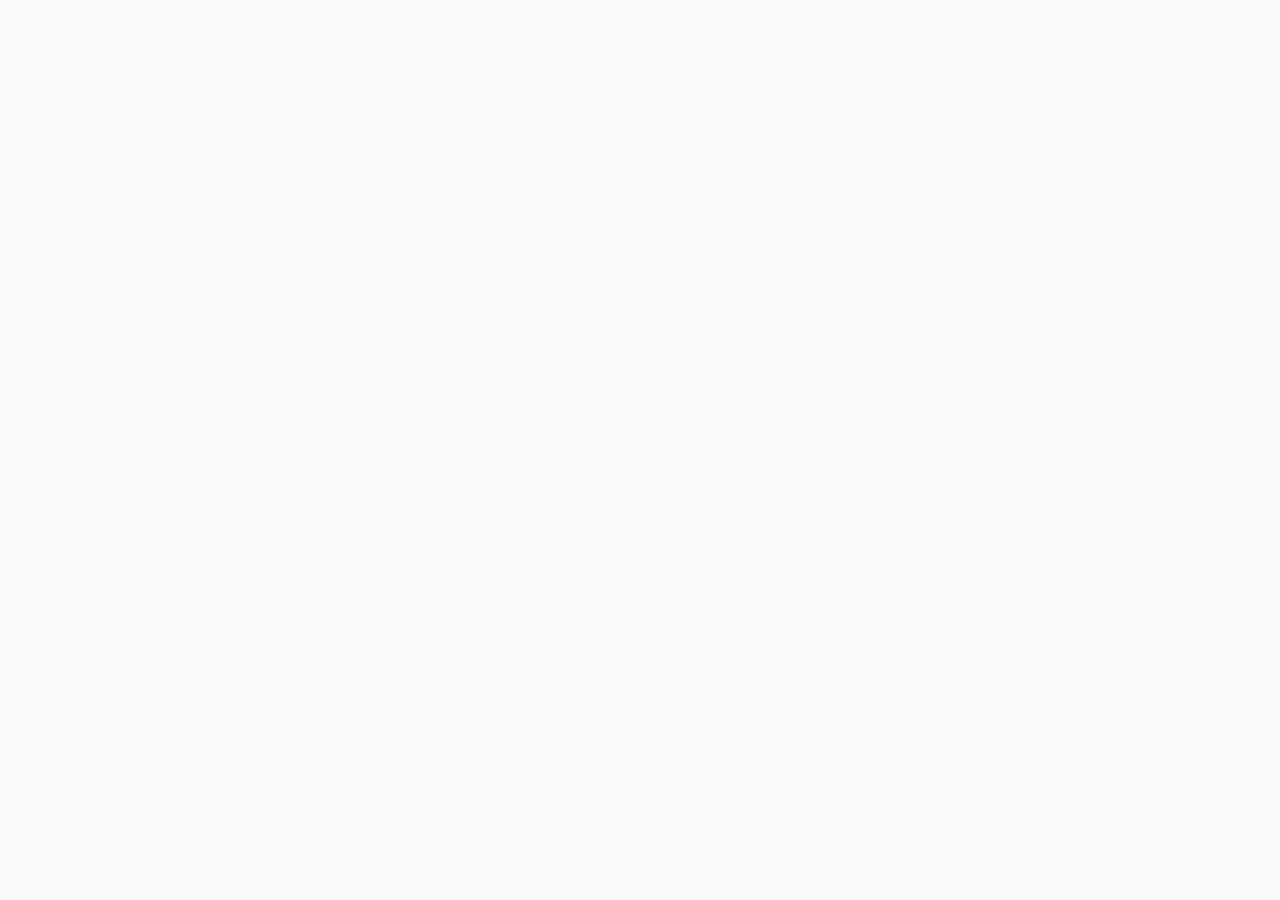
==== index.html @ 14218bf5 "Update index.html" ====
<!DOCTYPE html>
<html dir='ltr'>
    <head>
        <title>Smooth Light Box</title>
        <meta charset="UTF-8" />
        <meta http-equiv="X-UA-Compatible" content="IE=edge,chrome=1"/> 
        <meta name="viewport" content="width=device-width, initial-scale=1.0"/> 

<link href="css/Common.css" rel="stylesheet" type="text/css" />
<link href="css/smoothbox.css" rel="stylesheet" type="text/css" />

<script src='http://ajax.googleapis.com/ajax/libs/jquery/1.8.3/jquery.min.js' />

<script src='http://assalaam.github.io/Demo/smoothbox.js' />

    </head>
    <body>


<div class='header-demo' >
   <div class='header-demo-content'>
<a href='http://modifine.blogspot.com/2014/01/Flexible-Image-Lightbox-With-Animated-Effect-Transition.html' target='_top'>Back To Tutorial</a>
   </div>
</div>

<div class='clr' ></div>

<div class='outer-wrapper-demo' >

   <div class='content-wrapper-demo' >

      <div class='main-wrapper-demo' >
         <h1>Smooth Light Box</h1>

	<div class='post-demo'>
<br />
<h2><a href='#'>H2 Lorem ipsum dolor sit amet - CLICK IMAGE -</a></h2>
<br />
<a class="sb" href='https://lh4.googleusercontent.com/-Ff4Yy1B0UQI/VCG3GkogyFI/AAAAAAAALaY/2DHLLEt80_M/s1600/bird.jpg' title="beautiful bird"><img src="https://lh4.googleusercontent.com/-Ff4Yy1B0UQI/VCG3GkogyFI/AAAAAAAALaY/2DHLLEt80_M/s1600/bird.jpg" /></a>Lorem ipsum dolor sit amet, consectetur adipisicing elit, sed do eiusmod tempor incididunt ut labore et dolore magna aliqua. Ut enim ad minim veniam, quis nostrud exercitation test link ullamco laboris nisi ut aliquip ex ea commodo consequat. Duis aute irure dolor in reprehenderit in voluptate another link velit esse cillum dolore eu fugiat nulla pariatur.<br />
<br />
It is a long established fact that a reader will be distracted by the readable content of a page when looking at its layout. The point of using Lorem Ipsum is that it has a more-or-less normal distribution of letters, as opposed to using "Content here, content here", making it look like readable English.<br />
<br />
<a class="sb" href='https://lh5.googleusercontent.com/-lkQogLKvQlw/VCG3GcuCv5I/AAAAAAAALaw/atpx2wT4ynU/s1600/air-bubbles.jpg' title="Air Bubbles"><img src="https://lh5.googleusercontent.com/-lkQogLKvQlw/VCG3GcuCv5I/AAAAAAAALaw/atpx2wT4ynU/s1600/air-bubbles.jpg" /></a>Lorem ipsum dolor sit amet, consectetur adipisicing elit, sed do eiusmod tempor incididunt ut labore et dolore magna aliqua. Ut enim ad minim veniam, quis nostrud exercitation test link ullamco laboris nisi ut aliquip ex ea commodo consequat. Duis aute irure dolor in reprehenderit in voluptate another link velit esse cillum dolore eu fugiat nulla pariatur.<br />
<br />
Lorem Ipsum is simply dummy text of the printing and typesetting industry. Lorem Ipsum has been the industry's standard dummy text ever since the 1500s, when an unknown printer took a galley of type and scrambled it to make link again with longer anchor text a type specimen book.<br />
<br />
<h2>Dummy text of the printing and typesetting industry</h2>
<br />
<a class="sb" href='https://lh6.googleusercontent.com/-nn5CQ_ARxwQ/VCG3IENoX3I/AAAAAAAALa0/A1U0c8cKsYQ/s1600/poppy.jpg' title="Beautiful Flowers"><img src="https://lh6.googleusercontent.com/-nn5CQ_ARxwQ/VCG3IENoX3I/AAAAAAAALa0/A1U0c8cKsYQ/s1600/poppy.jpg" rel="lightbox" /></a>Duis aute irure dolor in reprehenderit in voluptate another link velit esse cillum dolore eu fugiat nulla pariatur. Excepteur sint occaecat cupidatat non proident, sunt in culpa qui officia deserunt mollit anim id est laborum.  Excepteur sint occaecat cupidatat non proident, sunt in culpa qui officia deserunt mollit anim id est laborum.<br />
<br />
It is a long established fact that a reader will be distracted by the readable content of a page when looking at its layout. The point of using Lorem Ipsum is that it has a more-or-less normal distribution of letters, as opposed to using "Content here, content here", making it look like readable English.<br />
<br />
<a class="sb" href='https://lh6.googleusercontent.com/-2xrl_6Py73M/VCG3IeIzIUI/AAAAAAAALa4/61OYTqmDboA/s1600/sea.jpg' title="Underwater sea" ><img src="https://lh6.googleusercontent.com/-2xrl_6Py73M/VCG3IeIzIUI/AAAAAAAALa4/61OYTqmDboA/s1600/sea.jpg" /></a>Lorem Ipsum is simply dummy text of the printing and typesetting industry. Lorem Ipsum has been the industry's standard dummy text ever since the 1500s, when an unknown printer took a galley of type and scrambled it to make link again with longer anchor text a type specimen book.<br />
<br />
Lorem ipsum dolor sit amet, consectetur adipisicing elit, sed do eiusmod tempor incididunt ut labore et dolore magna aliqua. Ut enim ad minim veniam, quis nostrud exercitation test link ullamco laboris nisi ut aliquip ex ea commodo consequat.<br />
<br />

      </div>

      </div>

      <div class='sidebar-demo' >

<h3 style="background: #FF039A;">SIDEBAR INFORMATION</h3><br />
<br />
<b>ALL Image In Public Domain <a href='http://creativecommons.org/publicdomain/zero/1.0/' target='_blank'>CC0</a></b><br />
<br />
<a class="sb" href='https://lh5.googleusercontent.com/-3TOCBapNVxM/VCG3Gtn1vYI/AAAAAAAALag/hpqlVxAn-t4/s1600/blackberry.jpg' title="blackberry"><img src="https://lh5.googleusercontent.com/-3TOCBapNVxM/VCG3Gtn1vYI/AAAAAAAALag/hpqlVxAn-t4/s1600/blackberry.jpg" /></a>Lorem ipsum dolor sit amet, consectetur adipisicing elit, sed do eiusmod tempor incididunt ut labore et dolore magna aliqua. Ut enim ad minim veniam, quis nostrud exercitation test link ullamco laboris nisi ut aliquip ex ea commodo consequat.<br />
<br />
Duis aute irure dolor in reprehenderit in voluptate another link velit esse cillum dolore eu fugiat nulla pariatur. Excepteur sint occaecat cupidatat non proident, sunt in culpa qui officia deserunt mollit anim id est laborum.<br />
<br />
Lorem Ipsum is simply dummy text of the printing and typesetting industry. Lorem Ipsum has been the industry's standard dummy text ever since the 1500s, when an unknown printer took a galley of type and scrambled it to make link again with longer anchor text a type specimen book.<br />
<br />

      </div>

	<div class='sidebar-demo' >

<h3 style="background: #86FF03;">SIDEBAR</h3><br />
<br />
Lorem ipsum dolor sit amet, consectetur adipisicing elit, sed do eiusmod tempor incididunt ut labore et dolore magna aliqua. Ut enim ad minim veniam, quis nostrud exercitation test link ullamco laboris nisi ut aliquip ex ea commodo consequat.<br />
<br />
Duis aute irure dolor in reprehenderit in voluptate another link velit esse cillum dolore eu fugiat nulla pariatur. Excepteur sint occaecat cupidatat non proident, sunt in culpa qui officia deserunt mollit anim id est laborum.<br />
<br />
Lorem Ipsum is simply dummy text of the printing and typesetting industry. Lorem Ipsum has been the industry's standard dummy text ever since the 1500s, when an unknown printer took a galley of type and scrambled it to make link again with longer anchor text a type specimen book.<br />
<br />

      </div>

	<div class='sidebar-demo' >

<h3 style="background: #03FF7C;">INFO</h3><br />
<br />
Lorem ipsum dolor sit amet, consectetur adipisicing elit, sed do eiusmod tempor incididunt ut labore et dolore magna aliqua. Ut enim ad minim veniam, quis nostrud exercitation test link ullamco laboris nisi ut aliquip ex ea commodo consequat.<br />
<br />
Duis aute irure dolor in reprehenderit in voluptate another link velit esse cillum dolore eu fugiat nulla pariatur. Excepteur sint occaecat cupidatat non proident, sunt in culpa qui officia deserunt mollit anim id est laborum.<br />
<br />

      </div>

   </div>

<div class='clr' ></div>

   <div class='content-wrapper-next' >
   </div>

</div>


    </body>
</html>
---- css/Common.css ----
body { overflow:auto; background: #f9f9f9 url('../images/bg_body.gif') repeat top left; color: #333; font: 13px Arial, sans-serif; margin: 0; padding: 0;}
a:link { color: #0163DF; text-decoration: none; }
a:visited { color: #0C6708; }
a:hover { color: #00B699; }
.header-demo { width: 100%; background: #013D5F; margin: 0; padding: 0; border-bottom: 1px solid #A2A2A2; }
.header-demo-content { max-width: 1111px; min-width: 935px; width: 82%; height:20px; margin: 0 auto; padding:20px 0; text-align:center; }
.header-demo-content a { background: #CF0; color: #001BAC; border-radius: 3px; padding: 10px 30px; margin: 0 auto}
.header-demo-content a:hover {background: #00E6C1; color: #fff; }
.outer-wrapper-demo { max-width: 1111px; min-width: 935px; width: 82%; margin: 0 auto; }
.content-wrapper-demo { width: 100%; margin-top: 10px; margin-bottom:10px; }
.main-wrapper-demo { width: 63%; height: auto; background: #fff; float: left; padding: 0; margin-right: 1%; word-wrap: break-word; overflow: hidden; }
.clr { clear: both; }
.main-wrapper-demo h1 { margin: 0px; padding: 20px 20px 10px 20px; font: 34px inherit; color: #333; text-shadow: 1px 1px 1px #fff; text-align: left; font-weight: 400; text-align: center; }
.main-wrapper-demo h2 { margin: 0px; padding: 0px; font: 16px inherit;}
h3 {}
.post-demo { text-align: justify; margin: 2%; padding: 0; border: none; width: 96%; float: left; font-size: 14px; font-family:helvetica, arial, sans-serif; color: #333; line-height: 1.6em; word-wrap: break-word; overflow: hidden; }
.post-demo img { float: left; margin-right: 10px; display: block; width:35%; height: 120px;}
.post-demo img:hover { opacity: .8; transition: all 300ms ease-in-out; }
.sidebar-demo { text-align: justify; color: #34666D; line-height: 1.3em; border: none; font-size: 13px; font-family: Arial, sans-serif; float: left; width: 34%; height: auto; background: #F2FFFE; word-wrap: break-word; overflow: hidden; padding: 1%;}
.sidebar-demo h3 { color: #fff; font:Bold 17px 'Arial Narrow'; margin: 0; padding: 10px; text-transform: uppercase; }
.sidebar-demo img { float: left; margin-right: 10px; border: 0; width: 100px; }
.sidebar-demo ul { list-style: none; padding: 0; margin: 0; }
.sidebar-demo li { line-height: 1.2em; margin: 0; padding: 7px 5px 7px 5px; border-bottom: 1px dashed #ddd; }
.content-wrapper-next { width: 100%; height:50px; float:left; background:#5B7A88; margin-top: 15px; margin-bottom:10px; }
---- css/smoothbox.css ----
body, html {
    height:100%;
    width:100%;
}
/* wrapper */
.smoothbox {
    position: fixed;
    top:0;
    left:0;
    background:rgb(0,0,0);
    background: rgba(0, 0, 0, 0.9);
    height:100%;
    width:100%;
    z-index: 9999;
}
/* wrapper after loading */
.sb-load {
    background:rgb(0,0,0);
    background:url("../images/loading.gif") center no-repeat rgba(0,0,0,.9);
}
/* vertical centering */
.smoothbox-table {
    top:0;
    height:100%;
    width:100%;
    display:table;
}
.smoothbox-centering {
    display:table-cell;
    vertical-align:middle;
    top:0;
    height:100%;
    width:100%;
}
/* horizontal centering & sizing */
.smoothbox-sizing {
    display:none;
    position: relative;
    margin: 0 auto;
    padding: 0px;
    width: 80%;
}
/* item wrapper */
.sb-items {
    margin: 0 auto;
    width: auto;
    padding: 0;
    list-style: none;    
    border-radius: 2px;
    display: table;
}
.sb-items:after {
    content: "";
    display: block;
    clear: both;
    visibility: hidden;
    line-height: 0;
    height: 0;
}
/* items */
.sb-item {
    left: 0;
    top:0;
    width: 100%;
    max-height: 80%;
    float: left;
    margin-right: -100%;
    position: relative;
    zoom: 1;
    border-radius: 2px;
    box-shadow: 0px 0px 0px 5px rgba(0, 0, 0, 1), 0px 0px 17px 9px #E0FF00;
    -webkit-backface-visibility: hidden;
    -webkit-transition: all 500ms ease-out;
    -moz-transition:all 500ms ease-out;
    -o-transition:all 500ms ease-out;
    -ms-transition:all 500ms ease-out;
    transition: all 500ms ease-out;
    max-width: 800px;
    max-height: 550px;
}

.no-trans {
    -webkit-transition:none;
    -moz-transition:none;
    transition:none;
}

.sb-item img {
    width: 100%;
    height: 100%;
    display: block;
    border-radius: 2px;
    position: relative;
    max-width:800px;
    max-height: 550px;
}
/* forward animation */
.sb-item-ani {
    top: 100px;
    opacity:0;
    -webkit-transform: scale(.3) rotate(720deg);
    -moz-transform: scale(.3) rotate(720deg);
    -o-transform: scale(.3) rotate(720deg);
    -ms-transform: scale(.3) rotate(720deg);
    transform: scale(.3) rotate(720deg);
}
/* back animation */
.sb-item-ani2 {
    top:50px;
    -webkit-transform: rotate(720deg) scale(.3);
    -moz-transform: rotate(720deg) scale(.3);
    -o-transform: rotate(720deg) scale(.3);
    -ms-transform: rotate(720deg) scale(.3);
    transform: rotate(720deg )scale(.3);
    -ms-filter: "progid: DXImageTransform.Microsoft.Alpha(Opacity=0)";
    filter: alpha(opacity=0);
    opacity:0;
}
.sb-caption {
    position: absolute;
    bottom: 0px;
    width: 100%;
    background:rgb(0,0,0);
    background: rgba(0, 0, 0, 0.9);
    color: #CCC;
    font-family: "Segoe UI", Frutiger, "Frutiger Linotype", "Dejavu Sans", "Helvetica Neue", Arial, sans-serif;
    padding: 10px;
    box-sizing: border-box;
    -moz-box-sizing:border-box;
    z-index: 1;
    text-align: center;
    -ms-filter: "progid:DXImageTransform.Microsoft.Alpha(Opacity=80)";
    filter: alpha(opacity=80);
    opacity:0.8;
}
/* buttons */
.sb-nav {
    position:absolute;
    top: 10px;
    width: 100%;
    margin: 0 auto;
    display: none;
    z-index: 10;
    text-align: center;
    font-size: 0;
    -webkit-transition:all .15s ease-out;
    -moz-transition:all .15s ease-out;
    transition:all .15s ease-out;
    zoom:1;
}
.sb-nav:hover {

}

.sb-prev {
    display: inline-block;
    background:#000 url("../images/button-square.png") no-repeat -12px -70px;
    position: relative;
    margin-right:1px;
    width: 30px;
    height: 23px;
    -webkit-transition:all .15s ease-out;
    -moz-transition:all .15s ease-out;
    transition:all .15s ease-out;
    -ms-filter: "progid:DXImageTransform.Microsoft.Alpha(Opacity=30)";
    filter: alpha(opacity=30);
    opacity:0.3;
}
.sb-next {
    display: inline-block;
    background:#000 url("../images/button-square.png") no-repeat -11px -15px;
    position: relative;
    margin-right:1px;
    width: 30px;
    height: 23px;
    -webkit-transition:all .15s ease-out;
    -moz-transition:all .15s ease-out;
    transition:all .15s ease-out;
    opacity:0.3;
}
.sb-cancel {
    display: inline-block;
    background:#fff url("../images/close.gif") no-repeat 4px 4px;
    position: relative;
    margin-right:1px;
    width: 24px;
    height: 23px;
    -webkit-transition:all .15s ease-out;
    -moz-transition:all .15s ease-out;
    transition:all .15s ease-out;
    -ms-filter: "progid:DXImageTransform.Microsoft.Alpha(Opacity=30)";
    filter: alpha(opacity=30);
    opacity:0.3;
}
.sb-nav a:hover {
    -ms-filter: "progid:DXImageTransform.Microsoft.Alpha(Opacity=100)";
    filter: alpha(opacity=100);
    opacity:1;
}
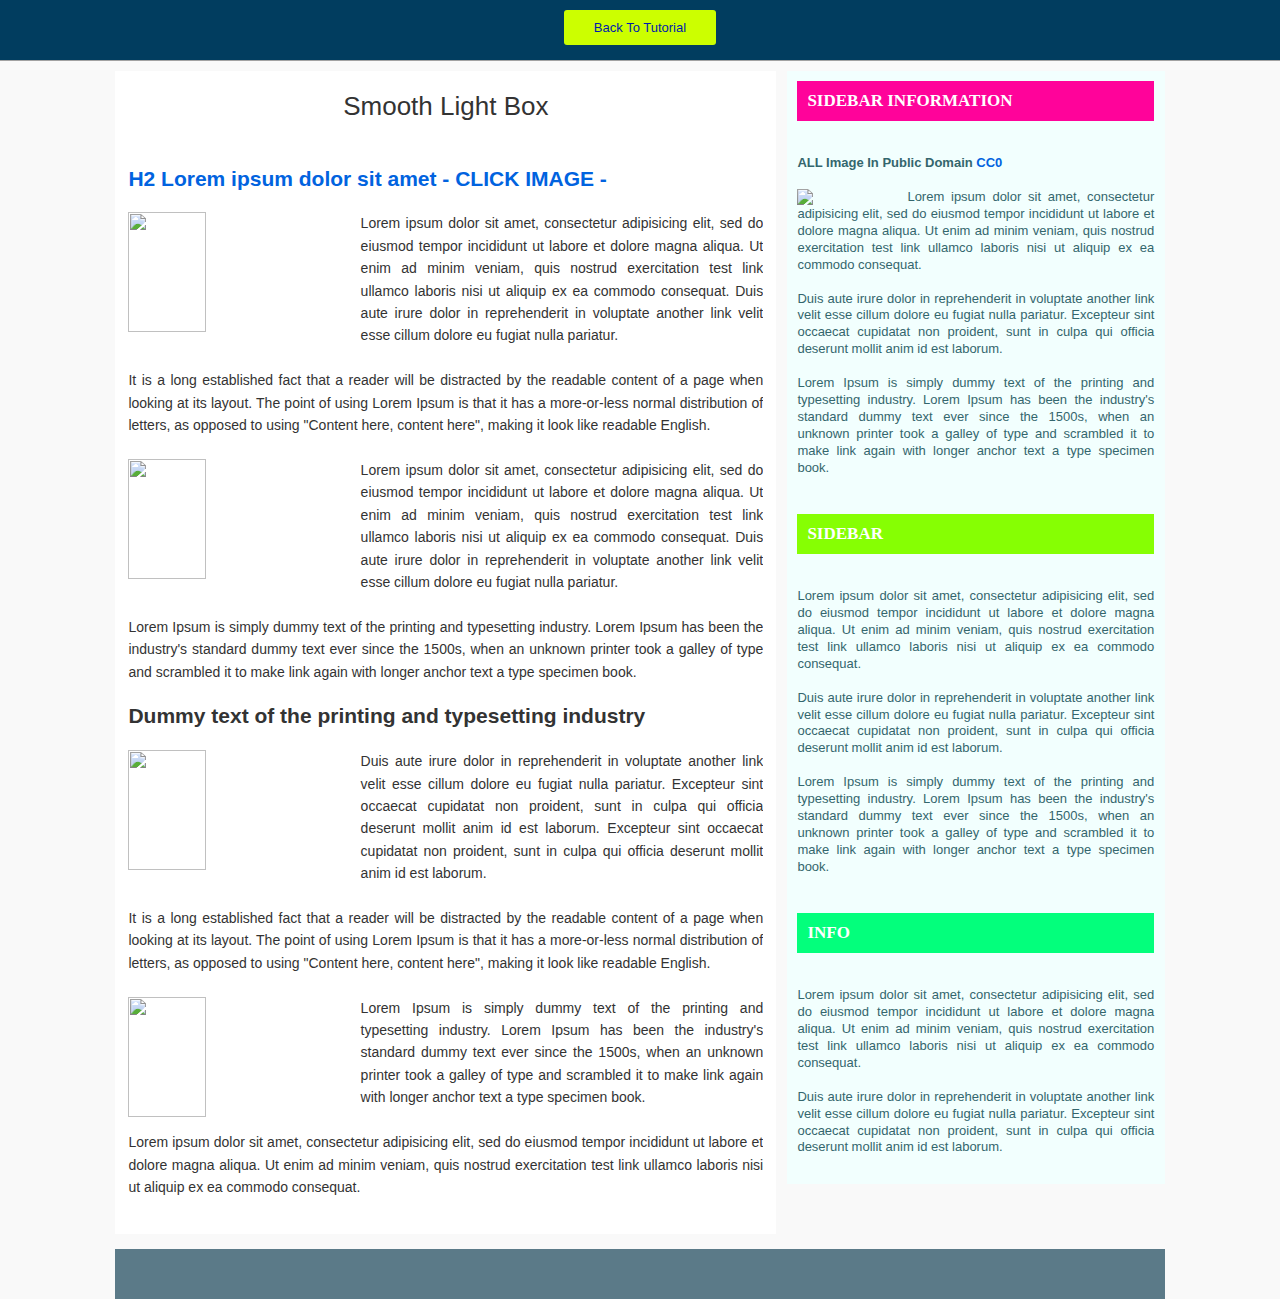
==== commit be8a3000: "Update index.html" ====
--- a/index.html
+++ b/index.html
@@ -2,16 +2,13 @@
 <html dir='ltr'>
     <head>
         <title>Smooth Light Box</title>
-        <meta charset="UTF-8" />
-        <meta http-equiv="X-UA-Compatible" content="IE=edge,chrome=1"/> 
-        <meta name="viewport" content="width=device-width, initial-scale=1.0"/> 
 
 <link href="css/Common.css" rel="stylesheet" type="text/css" />
 <link href="css/smoothbox.css" rel="stylesheet" type="text/css" />
 
-<script src='http://ajax.googleapis.com/ajax/libs/jquery/1.8.3/jquery.min.js' />
+<script src="http://ajax.googleapis.com/ajax/libs/jquery/1.8.3/jquery.min.js" ></script>
 
-<script src='http://assalaam.github.io/Demo/smoothbox.js' />
+<script src="http://assalaam.github.io/Demo/smoothbox.js" ></script>
 
     </head>
     <body>
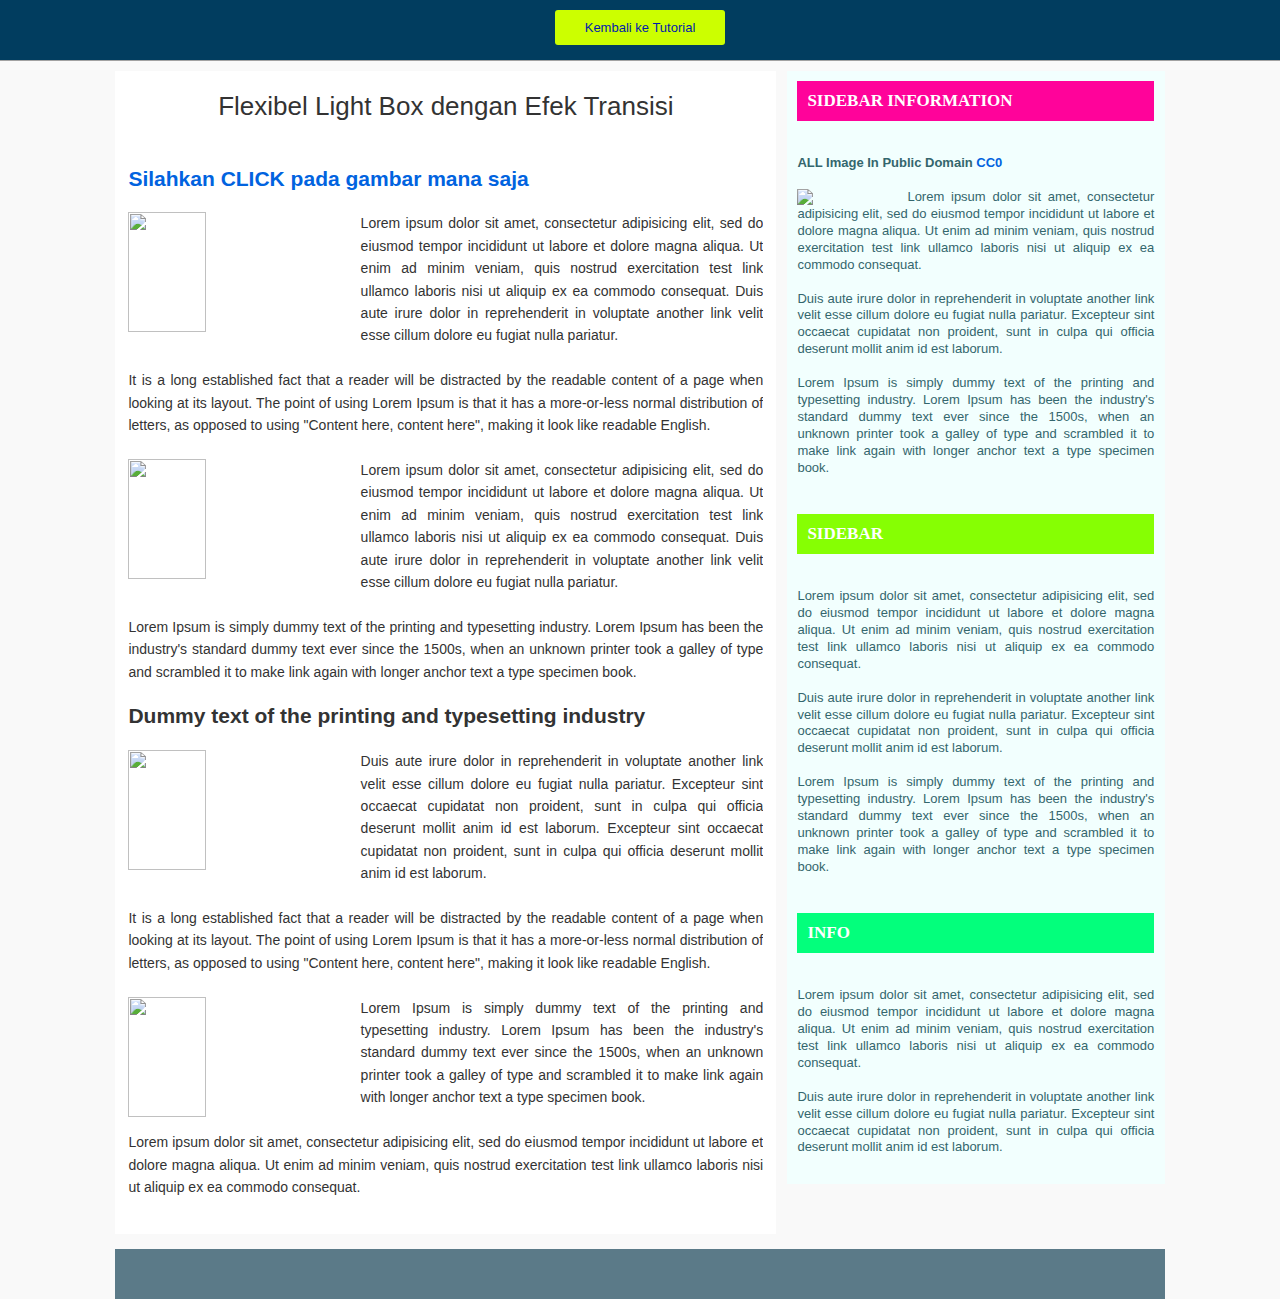
==== commit 9a84c333: "Update index.html" ====
--- a/index.html
+++ b/index.html
@@ -1,14 +1,15 @@
 <!DOCTYPE html>
 <html dir='ltr'>
     <head>
-        <title>Smooth Light Box</title>
-
+        <title>Flexibel Light Box dengan Efek Transisi</title>
+	<meta charset="utf-8"/>
+	<meta name="viewport" content="width=device-width, initial-scale=1"/>
+	
 <link href="css/Common.css" rel="stylesheet" type="text/css" />
 <link href="css/smoothbox.css" rel="stylesheet" type="text/css" />
 
 <script src="http://ajax.googleapis.com/ajax/libs/jquery/1.8.3/jquery.min.js" ></script>
-
-<script src="http://assalaam.github.io/Demo/smoothbox.js" ></script>
+<script src="js/smoothbox-min.js" ></script>
 
     </head>
     <body>
@@ -16,7 +17,7 @@
 
 <div class='header-demo' >
    <div class='header-demo-content'>
-<a href='http://modifine.blogspot.com/2014/01/Flexible-Image-Lightbox-With-Animated-Effect-Transition.html' target='_top'>Back To Tutorial</a>
+<a href='http://www.aura-ilmu.com/2014/09/cara-membuat-image-lightbox-dengan-efek.html' target='_top'>Kembali ke Tutorial</a>
    </div>
 </div>
 
@@ -27,11 +28,11 @@
    <div class='content-wrapper-demo' >
 
       <div class='main-wrapper-demo' >
-         <h1>Smooth Light Box</h1>
+         <h1>Flexibel Light Box dengan Efek Transisi</h1>
 
 	<div class='post-demo'>
 <br />
-<h2><a href='#'>H2 Lorem ipsum dolor sit amet - CLICK IMAGE -</a></h2>
+<h2><a href='#'>Silahkan CLICK pada gambar mana saja</a></h2>
 <br />
 <a class="sb" href='https://lh4.googleusercontent.com/-Ff4Yy1B0UQI/VCG3GkogyFI/AAAAAAAALaY/2DHLLEt80_M/s1600/bird.jpg' title="beautiful bird"><img src="https://lh4.googleusercontent.com/-Ff4Yy1B0UQI/VCG3GkogyFI/AAAAAAAALaY/2DHLLEt80_M/s1600/bird.jpg" /></a>Lorem ipsum dolor sit amet, consectetur adipisicing elit, sed do eiusmod tempor incididunt ut labore et dolore magna aliqua. Ut enim ad minim veniam, quis nostrud exercitation test link ullamco laboris nisi ut aliquip ex ea commodo consequat. Duis aute irure dolor in reprehenderit in voluptate another link velit esse cillum dolore eu fugiat nulla pariatur.<br />
 <br />
--- a/css/Common.css
+++ b/css/Common.css
@@ -1,4 +1,4 @@
-body { overflow:auto; background: #f9f9f9 url('../images/bg_body.gif') repeat top left; color: #333; font: 13px Arial, sans-serif; margin: 0; padding: 0;}
+body { overflow:auto; background: #f9f9f9 url("https://lh3.googleusercontent.com/-BtsxzVNn3wE/VCIi3UAzJcI/AAAAAAAALbk/Y2Zr8mthnbo/s72/bg_body.gif") repeat top left; color: #333; font: 13px Arial, sans-serif; margin: 0; padding: 0;}
 a:link { color: #0163DF; text-decoration: none; }
 a:visited { color: #0C6708; }
 a:hover { color: #00B699; }
--- a/css/smoothbox.css
+++ b/css/smoothbox.css
@@ -16,7 +16,7 @@
 /* wrapper after loading */
 .sb-load {
     background:rgb(0,0,0);
-    background:url("../images/loading.gif") center no-repeat rgba(0,0,0,.9);
+    background:url("https://lh3.googleusercontent.com/-eqbgUfTi7RM/VCIi4OccY9I/AAAAAAAALbs/MOxKNYdqtIo/s72/loading.gif") center no-repeat rgba(0,0,0,.9);
 }
 /* vertical centering */
 .smoothbox-table {
@@ -154,7 +154,7 @@
 
 .sb-prev {
     display: inline-block;
-    background:#000 url("../images/button-square.png") no-repeat -12px -70px;
+    background:#000 url("https://lh3.googleusercontent.com/-85c5MXjNrxE/VCIi3AOI59I/AAAAAAAALbY/3lhrpiwnuwY/s1600/button-square.png") no-repeat -12px -70px;
     position: relative;
     margin-right:1px;
     width: 30px;
@@ -164,11 +164,11 @@
     transition:all .15s ease-out;
     -ms-filter: "progid:DXImageTransform.Microsoft.Alpha(Opacity=30)";
     filter: alpha(opacity=30);
-    opacity:0.3;
+    opacity:0.4;
 }
 .sb-next {
     display: inline-block;
-    background:#000 url("../images/button-square.png") no-repeat -11px -15px;
+    background:#000 url("https://lh3.googleusercontent.com/-85c5MXjNrxE/VCIi3AOI59I/AAAAAAAALbY/3lhrpiwnuwY/s1600/button-square.png") no-repeat -11px -15px;
     position: relative;
     margin-right:1px;
     width: 30px;
@@ -176,11 +176,11 @@
     -webkit-transition:all .15s ease-out;
     -moz-transition:all .15s ease-out;
     transition:all .15s ease-out;
-    opacity:0.3;
+    opacity:0.4;
 }
 .sb-cancel {
     display: inline-block;
-    background:#fff url("../images/close.gif") no-repeat 4px 4px;
+    background:#fff url("https://lh3.googleusercontent.com/-zy_n_t98vX0/VCIi3SwPJtI/AAAAAAAALbg/uG49iY0p2d0/s72/close.gif") no-repeat 4px 4px;
     position: relative;
     margin-right:1px;
     width: 24px;
@@ -190,7 +190,7 @@
     transition:all .15s ease-out;
     -ms-filter: "progid:DXImageTransform.Microsoft.Alpha(Opacity=30)";
     filter: alpha(opacity=30);
-    opacity:0.3;
+    opacity:0.4;
 }
 .sb-nav a:hover {
     -ms-filter: "progid:DXImageTransform.Microsoft.Alpha(Opacity=100)";
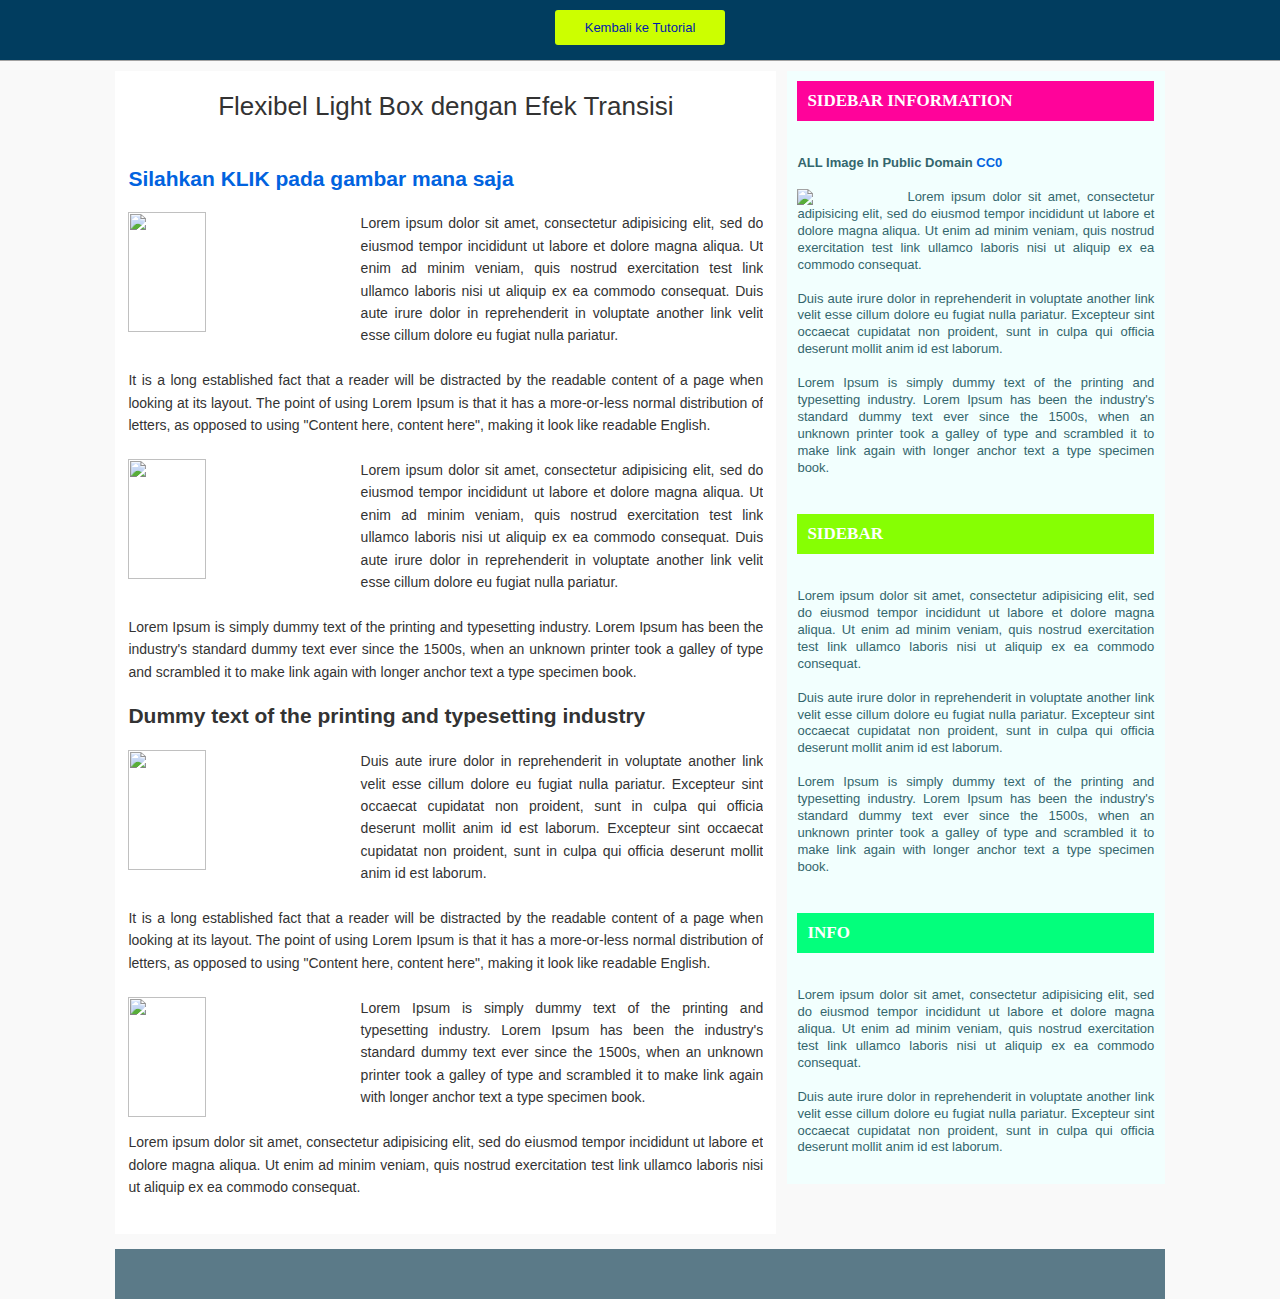
==== commit 6a804479: "Update index.html" ====
--- a/index.html
+++ b/index.html
@@ -8,7 +8,7 @@
 <link href="css/Common.css" rel="stylesheet" type="text/css" />
 <link href="css/smoothbox.css" rel="stylesheet" type="text/css" />
 
-<script src="http://ajax.googleapis.com/ajax/libs/jquery/1.8.3/jquery.min.js" ></script>
+<script src="http://cdnjs.cloudflare.com/ajax/libs/jquery/1.8.3/jquery.min.js" ></script>
 <script src="js/smoothbox-min.js" ></script>
 
     </head>
@@ -32,23 +32,23 @@
 
 	<div class='post-demo'>
 <br />
-<h2><a href='#'>Silahkan CLICK pada gambar mana saja</a></h2>
+<h2><a href='#'>Silahkan KLIK pada gambar mana saja</a></h2>
 <br />
-<a class="sb" href='https://lh4.googleusercontent.com/-Ff4Yy1B0UQI/VCG3GkogyFI/AAAAAAAALaY/2DHLLEt80_M/s1600/bird.jpg' title="beautiful bird"><img src="https://lh4.googleusercontent.com/-Ff4Yy1B0UQI/VCG3GkogyFI/AAAAAAAALaY/2DHLLEt80_M/s1600/bird.jpg" /></a>Lorem ipsum dolor sit amet, consectetur adipisicing elit, sed do eiusmod tempor incididunt ut labore et dolore magna aliqua. Ut enim ad minim veniam, quis nostrud exercitation test link ullamco laboris nisi ut aliquip ex ea commodo consequat. Duis aute irure dolor in reprehenderit in voluptate another link velit esse cillum dolore eu fugiat nulla pariatur.<br />
+<a class="sb" href='https://lh4.googleusercontent.com/-Ff4Yy1B0UQI/VCG3GkogyFI/AAAAAAAALaY/2DHLLEt80_M/s1600/bird.jpg' title="beautiful bird"><img src="https://lh4.googleusercontent.com/-Ff4Yy1B0UQI/VCG3GkogyFI/AAAAAAAALaY/2DHLLEt80_M/s300/bird.jpg" /></a>Lorem ipsum dolor sit amet, consectetur adipisicing elit, sed do eiusmod tempor incididunt ut labore et dolore magna aliqua. Ut enim ad minim veniam, quis nostrud exercitation test link ullamco laboris nisi ut aliquip ex ea commodo consequat. Duis aute irure dolor in reprehenderit in voluptate another link velit esse cillum dolore eu fugiat nulla pariatur.<br />
 <br />
 It is a long established fact that a reader will be distracted by the readable content of a page when looking at its layout. The point of using Lorem Ipsum is that it has a more-or-less normal distribution of letters, as opposed to using "Content here, content here", making it look like readable English.<br />
 <br />
-<a class="sb" href='https://lh5.googleusercontent.com/-lkQogLKvQlw/VCG3GcuCv5I/AAAAAAAALaw/atpx2wT4ynU/s1600/air-bubbles.jpg' title="Air Bubbles"><img src="https://lh5.googleusercontent.com/-lkQogLKvQlw/VCG3GcuCv5I/AAAAAAAALaw/atpx2wT4ynU/s1600/air-bubbles.jpg" /></a>Lorem ipsum dolor sit amet, consectetur adipisicing elit, sed do eiusmod tempor incididunt ut labore et dolore magna aliqua. Ut enim ad minim veniam, quis nostrud exercitation test link ullamco laboris nisi ut aliquip ex ea commodo consequat. Duis aute irure dolor in reprehenderit in voluptate another link velit esse cillum dolore eu fugiat nulla pariatur.<br />
+<a class="sb" href='https://lh5.googleusercontent.com/-lkQogLKvQlw/VCG3GcuCv5I/AAAAAAAALaw/atpx2wT4ynU/s1600/air-bubbles.jpg' title="Air Bubbles"><img src="https://lh5.googleusercontent.com/-lkQogLKvQlw/VCG3GcuCv5I/AAAAAAAALaw/atpx2wT4ynU/s300/air-bubbles.jpg" /></a>Lorem ipsum dolor sit amet, consectetur adipisicing elit, sed do eiusmod tempor incididunt ut labore et dolore magna aliqua. Ut enim ad minim veniam, quis nostrud exercitation test link ullamco laboris nisi ut aliquip ex ea commodo consequat. Duis aute irure dolor in reprehenderit in voluptate another link velit esse cillum dolore eu fugiat nulla pariatur.<br />
 <br />
 Lorem Ipsum is simply dummy text of the printing and typesetting industry. Lorem Ipsum has been the industry's standard dummy text ever since the 1500s, when an unknown printer took a galley of type and scrambled it to make link again with longer anchor text a type specimen book.<br />
 <br />
 <h2>Dummy text of the printing and typesetting industry</h2>
 <br />
-<a class="sb" href='https://lh6.googleusercontent.com/-nn5CQ_ARxwQ/VCG3IENoX3I/AAAAAAAALa0/A1U0c8cKsYQ/s1600/poppy.jpg' title="Beautiful Flowers"><img src="https://lh6.googleusercontent.com/-nn5CQ_ARxwQ/VCG3IENoX3I/AAAAAAAALa0/A1U0c8cKsYQ/s1600/poppy.jpg" rel="lightbox" /></a>Duis aute irure dolor in reprehenderit in voluptate another link velit esse cillum dolore eu fugiat nulla pariatur. Excepteur sint occaecat cupidatat non proident, sunt in culpa qui officia deserunt mollit anim id est laborum.  Excepteur sint occaecat cupidatat non proident, sunt in culpa qui officia deserunt mollit anim id est laborum.<br />
+<a class="sb" href='https://lh6.googleusercontent.com/-nn5CQ_ARxwQ/VCG3IENoX3I/AAAAAAAALa0/A1U0c8cKsYQ/s1600/poppy.jpg' title="Beautiful Flowers"><img src="https://lh6.googleusercontent.com/-nn5CQ_ARxwQ/VCG3IENoX3I/AAAAAAAALa0/A1U0c8cKsYQ/s300/poppy.jpg" rel="lightbox" /></a>Duis aute irure dolor in reprehenderit in voluptate another link velit esse cillum dolore eu fugiat nulla pariatur. Excepteur sint occaecat cupidatat non proident, sunt in culpa qui officia deserunt mollit anim id est laborum.  Excepteur sint occaecat cupidatat non proident, sunt in culpa qui officia deserunt mollit anim id est laborum.<br />
 <br />
 It is a long established fact that a reader will be distracted by the readable content of a page when looking at its layout. The point of using Lorem Ipsum is that it has a more-or-less normal distribution of letters, as opposed to using "Content here, content here", making it look like readable English.<br />
 <br />
-<a class="sb" href='https://lh6.googleusercontent.com/-2xrl_6Py73M/VCG3IeIzIUI/AAAAAAAALa4/61OYTqmDboA/s1600/sea.jpg' title="Underwater sea" ><img src="https://lh6.googleusercontent.com/-2xrl_6Py73M/VCG3IeIzIUI/AAAAAAAALa4/61OYTqmDboA/s1600/sea.jpg" /></a>Lorem Ipsum is simply dummy text of the printing and typesetting industry. Lorem Ipsum has been the industry's standard dummy text ever since the 1500s, when an unknown printer took a galley of type and scrambled it to make link again with longer anchor text a type specimen book.<br />
+<a class="sb" href='https://lh6.googleusercontent.com/-2xrl_6Py73M/VCG3IeIzIUI/AAAAAAAALa4/61OYTqmDboA/s1600/sea.jpg' title="Underwater sea" ><img src="https://lh6.googleusercontent.com/-2xrl_6Py73M/VCG3IeIzIUI/AAAAAAAALa4/61OYTqmDboA/s300/sea.jpg" /></a>Lorem Ipsum is simply dummy text of the printing and typesetting industry. Lorem Ipsum has been the industry's standard dummy text ever since the 1500s, when an unknown printer took a galley of type and scrambled it to make link again with longer anchor text a type specimen book.<br />
 <br />
 Lorem ipsum dolor sit amet, consectetur adipisicing elit, sed do eiusmod tempor incididunt ut labore et dolore magna aliqua. Ut enim ad minim veniam, quis nostrud exercitation test link ullamco laboris nisi ut aliquip ex ea commodo consequat.<br />
 <br />
@@ -63,7 +63,7 @@
 <br />
 <b>ALL Image In Public Domain <a href='http://creativecommons.org/publicdomain/zero/1.0/' target='_blank'>CC0</a></b><br />
 <br />
-<a class="sb" href='https://lh5.googleusercontent.com/-3TOCBapNVxM/VCG3Gtn1vYI/AAAAAAAALag/hpqlVxAn-t4/s1600/blackberry.jpg' title="blackberry"><img src="https://lh5.googleusercontent.com/-3TOCBapNVxM/VCG3Gtn1vYI/AAAAAAAALag/hpqlVxAn-t4/s1600/blackberry.jpg" /></a>Lorem ipsum dolor sit amet, consectetur adipisicing elit, sed do eiusmod tempor incididunt ut labore et dolore magna aliqua. Ut enim ad minim veniam, quis nostrud exercitation test link ullamco laboris nisi ut aliquip ex ea commodo consequat.<br />
+<a class="sb" href='https://lh5.googleusercontent.com/-3TOCBapNVxM/VCG3Gtn1vYI/AAAAAAAALag/hpqlVxAn-t4/s1600/blackberry.jpg' title="blackberry"><img src="https://lh5.googleusercontent.com/-3TOCBapNVxM/VCG3Gtn1vYI/AAAAAAAALag/hpqlVxAn-t4/s100/blackberry.jpg" /></a>Lorem ipsum dolor sit amet, consectetur adipisicing elit, sed do eiusmod tempor incididunt ut labore et dolore magna aliqua. Ut enim ad minim veniam, quis nostrud exercitation test link ullamco laboris nisi ut aliquip ex ea commodo consequat.<br />
 <br />
 Duis aute irure dolor in reprehenderit in voluptate another link velit esse cillum dolore eu fugiat nulla pariatur. Excepteur sint occaecat cupidatat non proident, sunt in culpa qui officia deserunt mollit anim id est laborum.<br />
 <br />
--- a/css/smoothbox.css
+++ b/css/smoothbox.css
@@ -136,7 +136,7 @@
 /* buttons */
 .sb-nav {
     position:absolute;
-    top: 10px;
+    bottom: -40px;
     width: 100%;
     margin: 0 auto;
     display: none;
